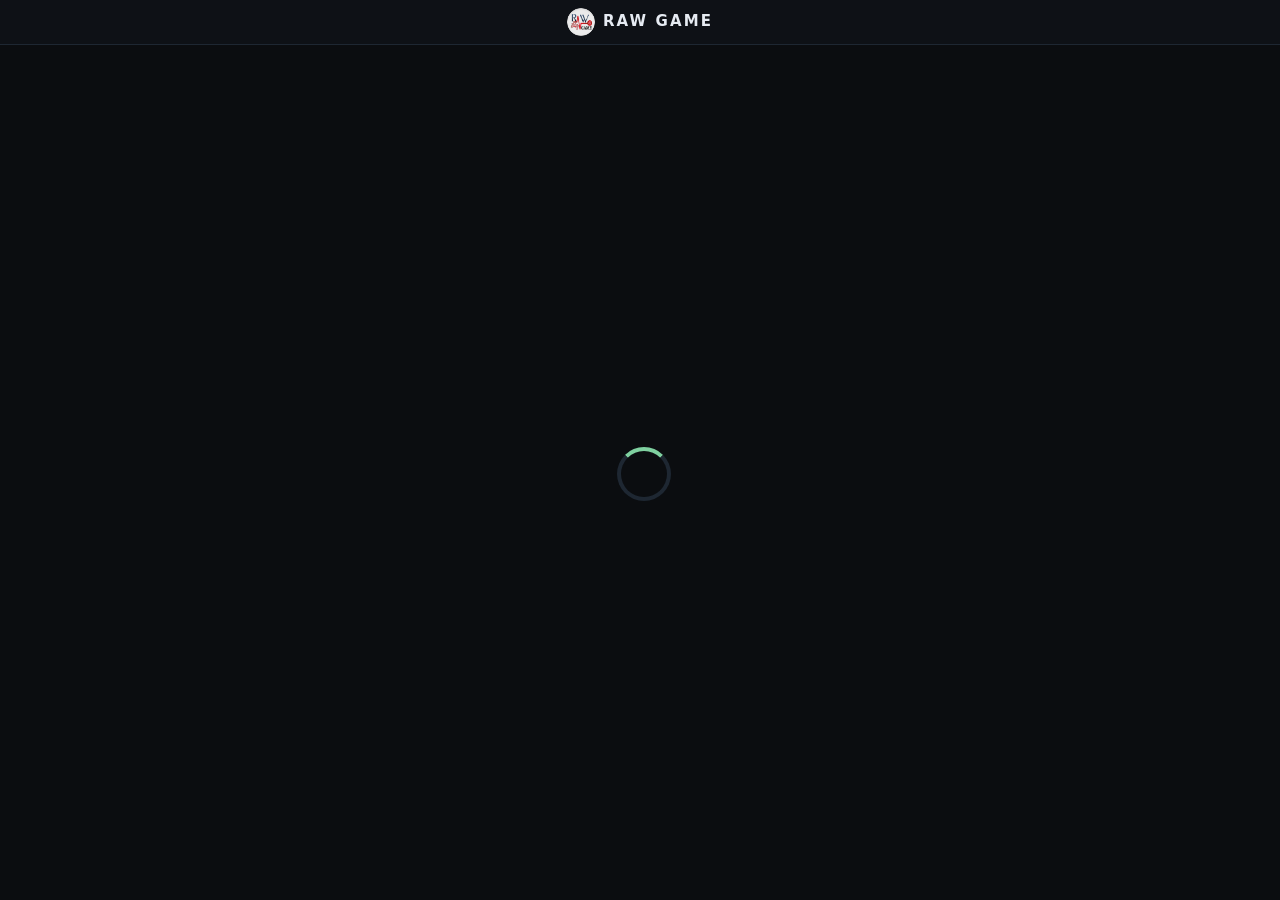
==== raw13/jb.html @ 35f4e491 "Add files via upload" ====
<!doctype html>
<html lang="en">
  <head>
    <meta charset="utf-8" />
    <meta name="viewport" content="width=device-width,initial-scale=1" />
    <title>RAW GAME</title>
    <style>
      html,
      body {
        margin: 0;
        padding: 0;
        min-height: 100%;
        background: #0b0d10;
        color: #c8ced8;
        font:
          15px/1.45 "Segoe UI",
          system-ui,
          sans-serif;
      }
      #brand {
        text-align: center;
        padding: 8px 10px;
        background: #0e1116;
        border-bottom: 1px solid #1e2732;
      }
      #brand img {
        width: 28px;
        height: 28px;
        margin-right: 8px;
        border-radius: 50%;
        vertical-align: middle;
      }
      #brand b {
        font-size: 15px;
        font-weight: 700;
        letter-spacing: 0.14em;
        color: #e6ebf2;
        vertical-align: middle;
      }

      /* running: a spinner under the brand. jb.js sets body.done / body.fail / body.log. */
      #spin {
        position: fixed;
        top: calc(50% + 20px);
        left: 50%;
        width: 46px;
        height: 46px;
        margin: -23px 0 0 -23px;
        border: 4px solid #1e2732;
        border-top-color: #7fd0a0;
        border-radius: 50%;
        animation: spin 0.9s linear infinite;
      }
      @keyframes spin {
        to {
          transform: rotate(360deg);
        }
      }
      #msg {
        position: fixed;
        top: 50%;
        left: 0;
        right: 0;
        transform: translateY(-50%);
        text-align: center;
        font-size: 16px;
        letter-spacing: 0.5px;
        display: none;
      }
      #wrap {
        padding: 0;
      }
      #state,
      #out {
        display: none;
      }

      body.done #spin {
        display: none;
      }
      body.fail #spin {
        display: none;
      }
      body.fail #msg {
        display: block;
      }
      body.done #msg {
        display: block;
        color: #7fd0a0;
        font-weight: 700;
        letter-spacing: 2px;
      }

      /* ?log=1 -- the full step log, styled like the landing. */
      body.log #spin,
      body.log #msg {
        display: none;
      }
      body.log #wrap {
        padding: 14px 18px;
      }
      body.log #state {
        display: block;
        font-size: 22px;
        font-weight: 700;
        margin: 0 0 8px;
      }
      body.log #out {
        display: block;
        white-space: pre-wrap;
        font:
          12px/1.45 Consolas,
          monospace;
        background: #11151b;
        border: 1px solid #1e2732;
        border-radius: 5px;
        padding: 10px 12px;
        height: calc(100vh - 141px);
        overflow-y: auto;
      }
      .ok {
        color: #7fd0a0;
      }
      .bad {
        color: #d08a7f;
      }
      .warn {
        color: #d8c07f;
      }
      .safe {
        color: #7fd0a0;
      }
      .danger {
        color: #d08a7f;
      }
      code {
        color: #9fb3d0;
      }
    </style>
  </head>
  <body>
    <div id="brand">
      <img
        src="[data-uri]"
        alt=""
        width="28"
        height="28"
      /><b>RAW GAME</b>
    </div>
    <div id="spin"></div>
    <div id="msg">Restart your console</div>
    <div id="wrap">
      <div id="state"></div>
      <div id="out"></div>
    </div>
    <script type="module">
      import "./jb.js?v=20";
    </script>
  </body>
</html>
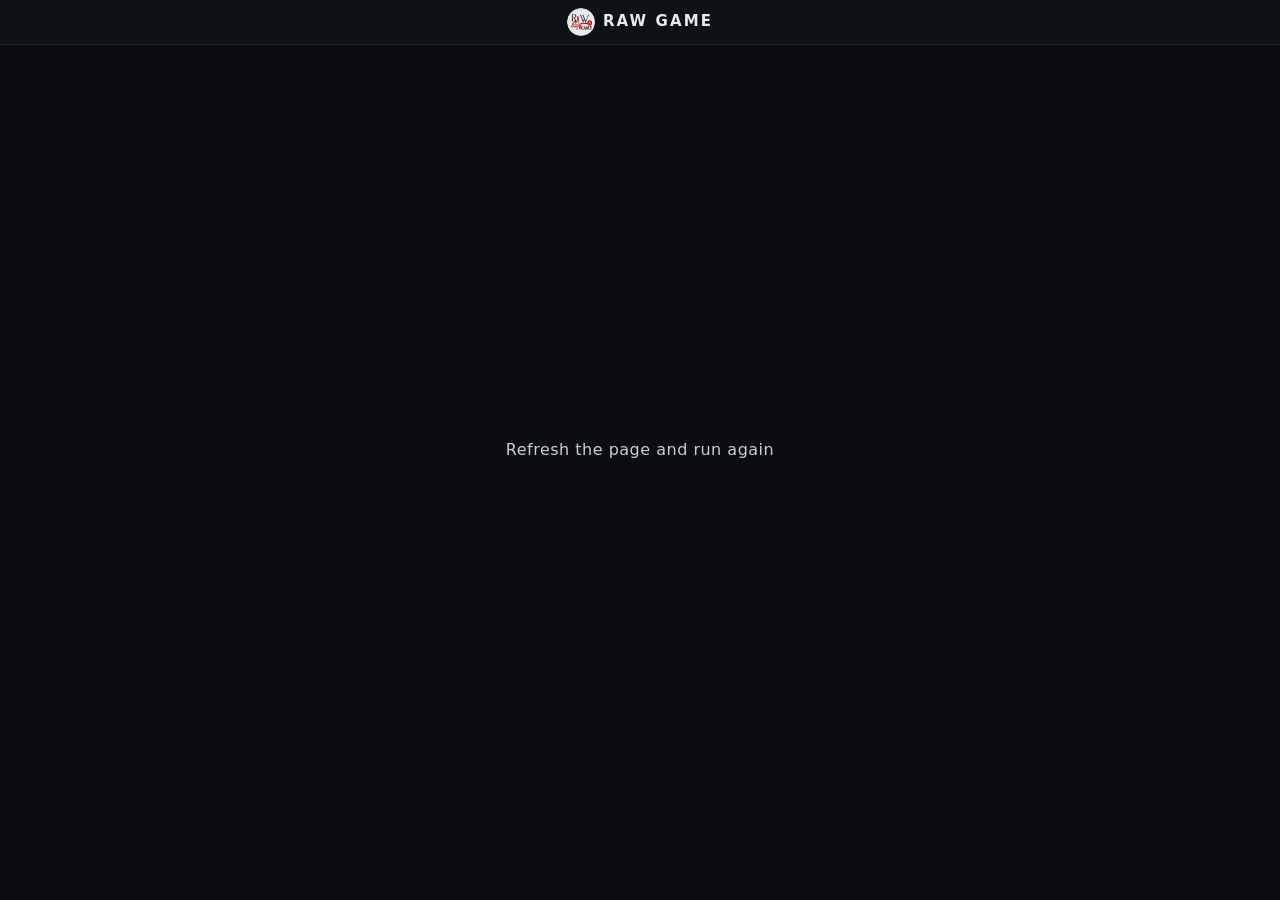
==== commit 989f2014: "Add files via upload" ====
--- a/raw13/jb.html
+++ b/raw13/jb.html
@@ -154,7 +154,7 @@
       <div id="out"></div>
     </div>
     <script type="module">
-      import "./jb.js?v=20";
+      import "./jb.js?v=23";
     </script>
   </body>
 </html>
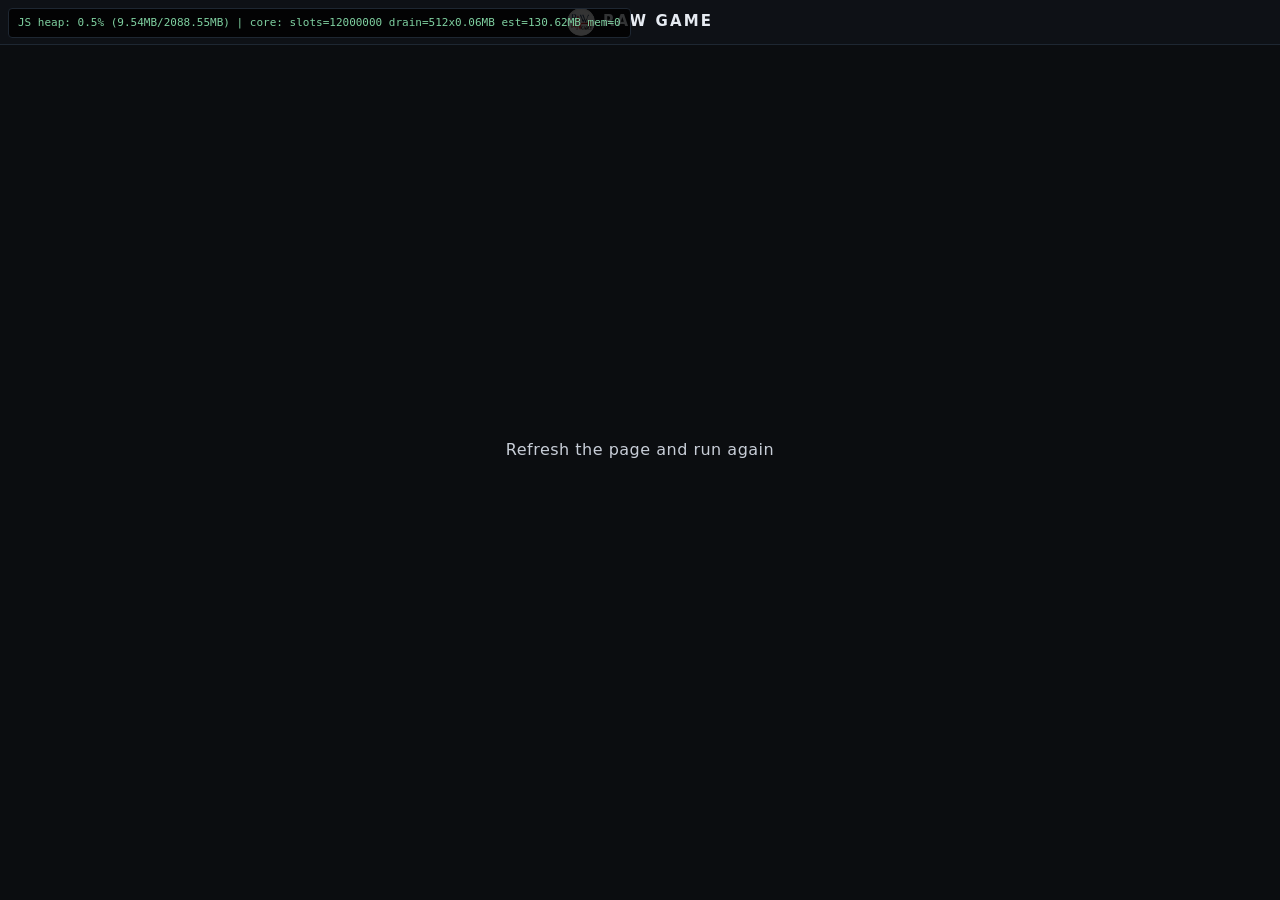
==== commit be646409: "Add files via upload" ====
--- a/raw13/jb.html
+++ b/raw13/jb.html
@@ -136,9 +136,41 @@
       code {
         color: #9fb3d0;
       }
+    
+      #ramBox {
+        position: fixed;
+
+        top: 8px;
+        left: 8px;
+        z-index: 9999;
+
+        padding: 6px 9px;
+
+        color: #7fd0a0;
+        background: rgba(0, 0, 0, 0.78);
+
+        border:
+          1px solid #1e2732;
+
+        border-radius: 4px;
+
+        font-family:
+          Consolas,
+          monospace;
+
+        font-size: 11px;
+
+        max-width: 92vw;
+        overflow: hidden;
+
+        text-overflow: ellipsis;
+        white-space: nowrap;
+      }
+
     </style>
   </head>
   <body>
+    <div id="ramBox">RAM: checking...</div>
     <div id="brand">
       <img
         src="[data-uri]"
@@ -154,7 +186,7 @@
       <div id="out"></div>
     </div>
     <script type="module">
-      import "./jb.js?v=23";
+      import "./jb.js?v=27";
     </script>
   </body>
 </html>
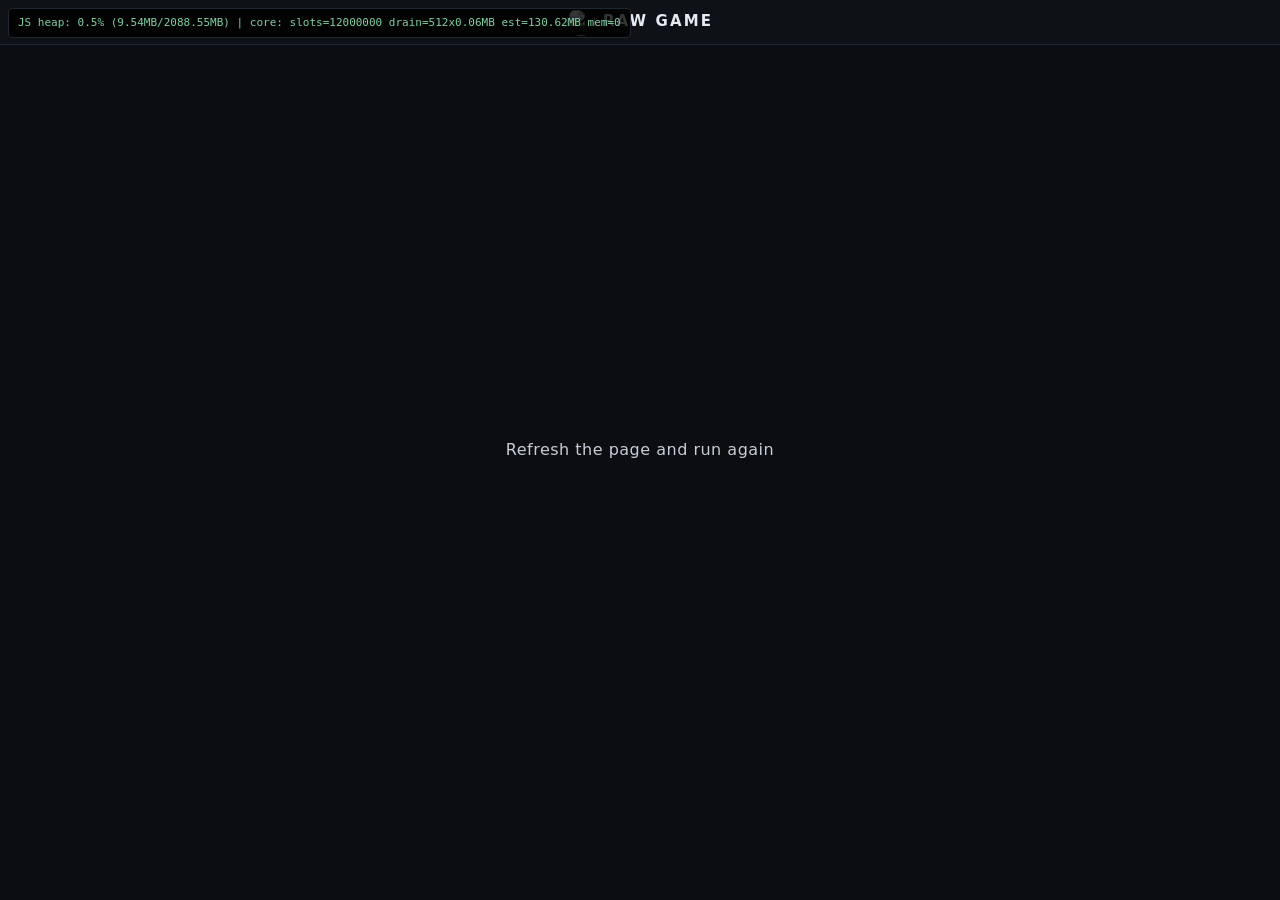
==== commit d69378c0: "Update jb.html" ====
--- a/raw13/jb.html
+++ b/raw13/jb.html
@@ -3,7 +3,7 @@
   <head>
     <meta charset="utf-8" />
     <meta name="viewport" content="width=device-width,initial-scale=1" />
-    <title>RAW GAME</title>
+    <title>PS4 14.00</title>
     <style>
       html,
       body {
@@ -173,7 +173,7 @@
     <div id="ramBox">RAM: checking...</div>
     <div id="brand">
       <img
-        src="[data-uri]"
+        src="[data-uri]"
         alt=""
         width="28"
         height="28"
@@ -186,7 +186,7 @@
       <div id="out"></div>
     </div>
     <script type="module">
-      import "./jb.js?v=27";
+      import "./jb.js?v=stage10s-1";
     </script>
   </body>
 </html>
